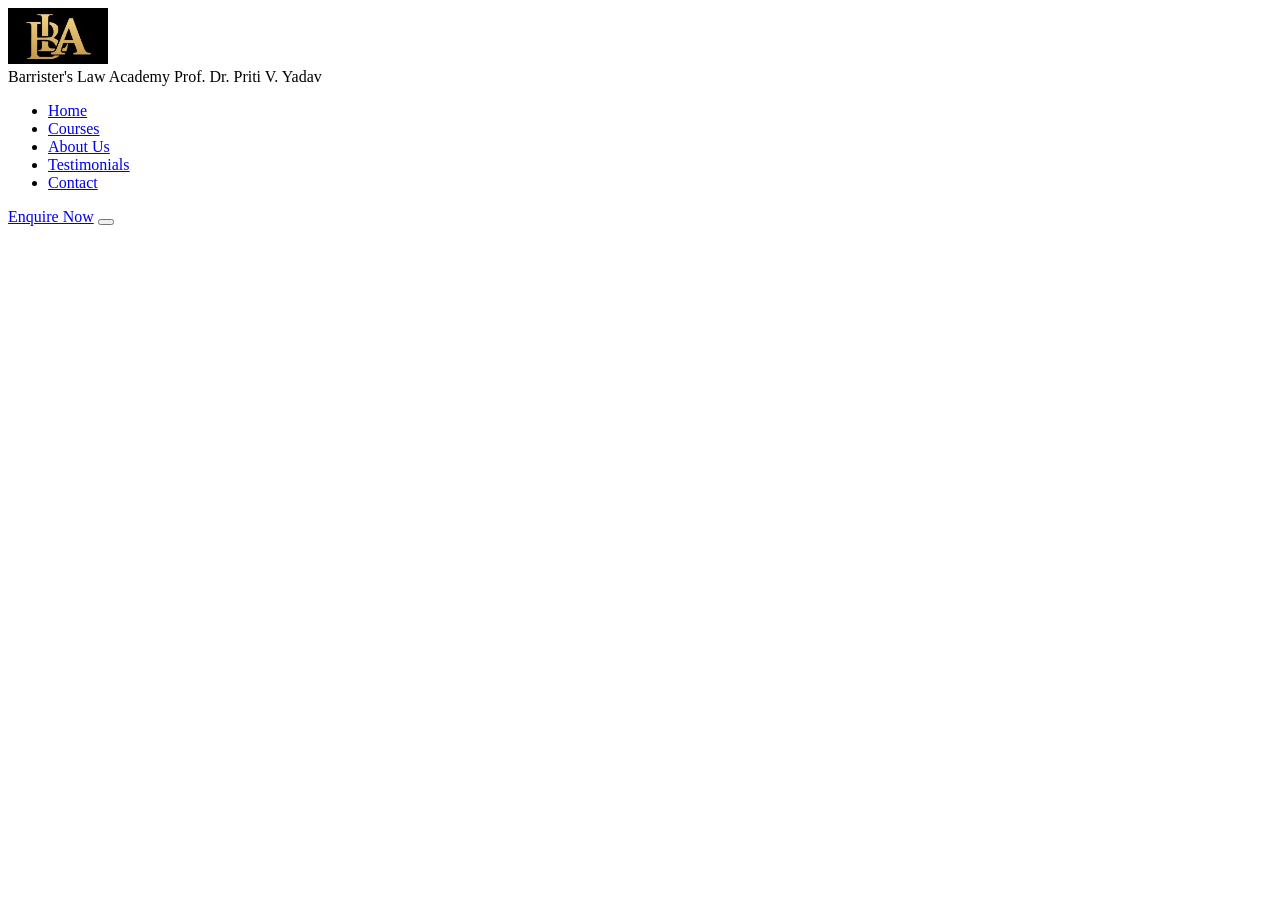
==== Neha_Website/bla-website1/bla-website/header.html @ 6c92b3d4 "BLA all files" ====
<!DOCTYPE html>
<html lang="en">

<div class="container">
        <!-- Logo -->
        <!--<a href="index.html" class="nav-logo" aria-label="Barrister's Law Academy Home">
          <svg class="logo-mark" viewBox="0 0 48 48" fill="none" xmlns="http://www.w3.org/2000/svg" aria-hidden="true">
            <rect width="48" height="48" rx="4" fill="#1a2744"/>
            <path d="M12 36V12h10c2.8 0 5 0.7 6.5 2.1 1.5 1.4 2.2 3.2 2.2 5.4 0 1.6-0.4 3-1.2 4.1-0.8 1.1-1.9 1.8-3.4 2.2 1.8 0.3 3.2 1.1 4.2 2.4 1 1.3 1.5 2.9 1.5 4.8 0 2.4-0.8 4.3-2.4 5.7-1.6 1.4-3.9 2.1-6.8 2.1H12zm4.5-14h5c1.5 0 2.7-0.4 3.5-1.1 0.8-0.7 1.2-1.7 1.2-3 0-1.3-0.4-2.3-1.2-3-0.8-0.7-2-1.1-3.5-1.1h-5v8.2zm0 10.3h5.5c1.6 0 2.9-0.4 3.8-1.2 0.9-0.8 1.3-1.9 1.3-3.3 0-1.4-0.4-2.5-1.3-3.3-0.9-0.8-2.2-1.2-3.8-1.2h-5.5v9z" fill="#c9a227"/>
          </svg> -->
		  
		  <a href="index.html" class="nav-logo" aria-label="Barrister's Law Academy Home">
    <img src="images/gallery-16-2.jpeg" wid alt="Barrister's Law Academy Logo" class="" width = "100px">
			</a>
          <div class="nav-logo-text">
            <span class="name">Barrister's Law Academy</span>
            <span class="tagline">Prof. Dr. Priti V. Yadav</span>
          </div>
        </a>

        <!-- Nav Links -->
        <ul class="nav-links" id="navLinks" role="list">
          <li><a href="index.html" class="active">Home</a></li>
          <li><a href="pages/courses.html">Courses</a></li>
          <li><a href="pages/about.html">About Us</a></li>
          <li><a href="pages/testimonials.html">Testimonials</a></li>
          <li><a href="pages/contact.html">Contact</a></li>
        </ul>

        <a href="pages/contact.html" class="btn btn-gold nav-cta">Enquire Now</a>

        <!-- Mobile toggle -->
        <button class="nav-toggle" id="navToggle" aria-label="Toggle navigation" aria-expanded="false">
          <span></span><span></span><span></span>
        </button>
      </div>
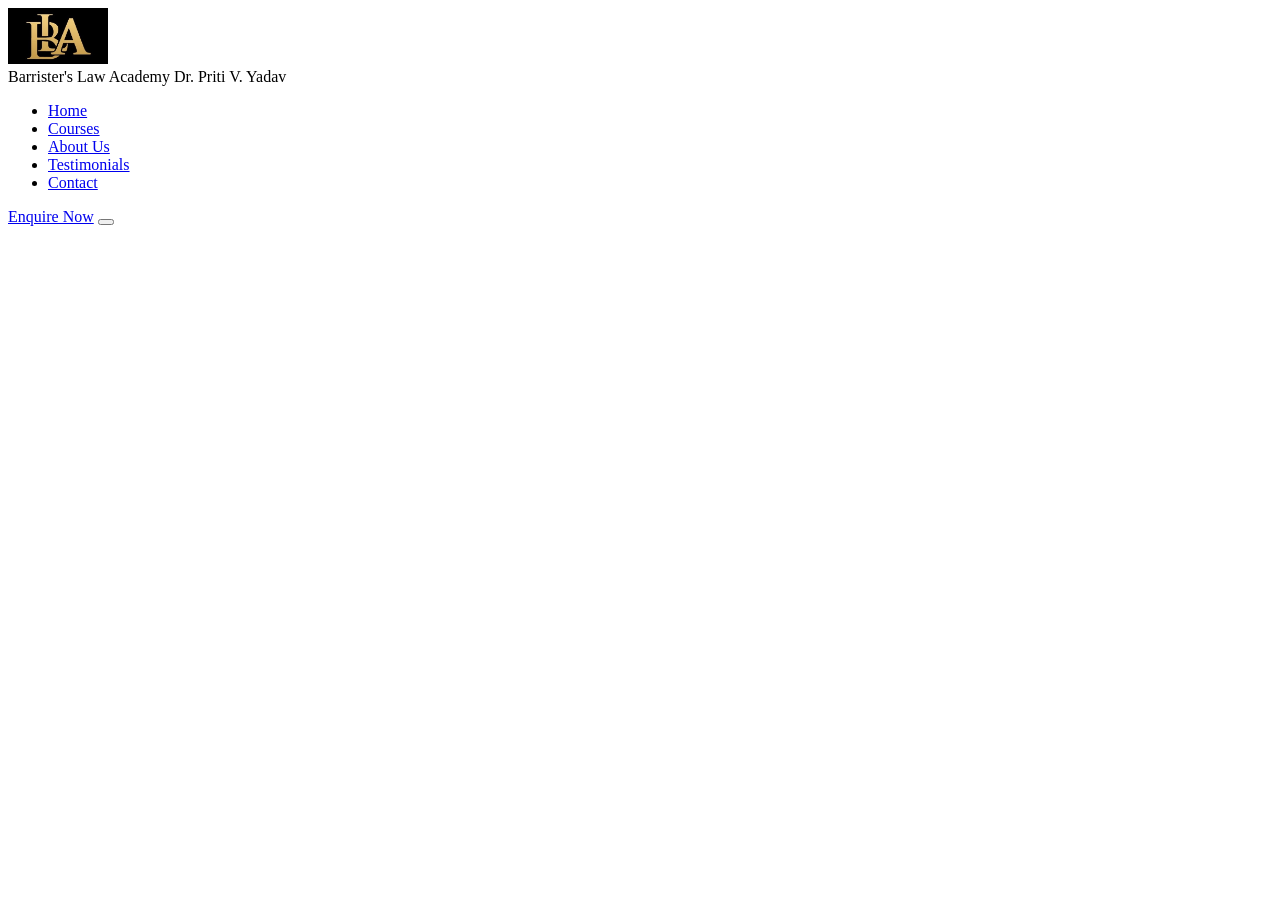
==== commit dcab344a: "Removing Prof. from all the places from Priti Yadav's name" ====
--- a/Neha_Website/bla-website1/bla-website/header.html
+++ b/Neha_Website/bla-website1/bla-website/header.html
@@ -14,9 +14,9 @@
 			</a>
           <div class="nav-logo-text">
             <span class="name">Barrister's Law Academy</span>
-            <span class="tagline">Prof. Dr. Priti V. Yadav</span>
+            <span class="tagline"> Dr. Priti V. Yadav</span>
           </div>
-        </a>
+
 
         <!-- Nav Links -->
         <ul class="nav-links" id="navLinks" role="list">
